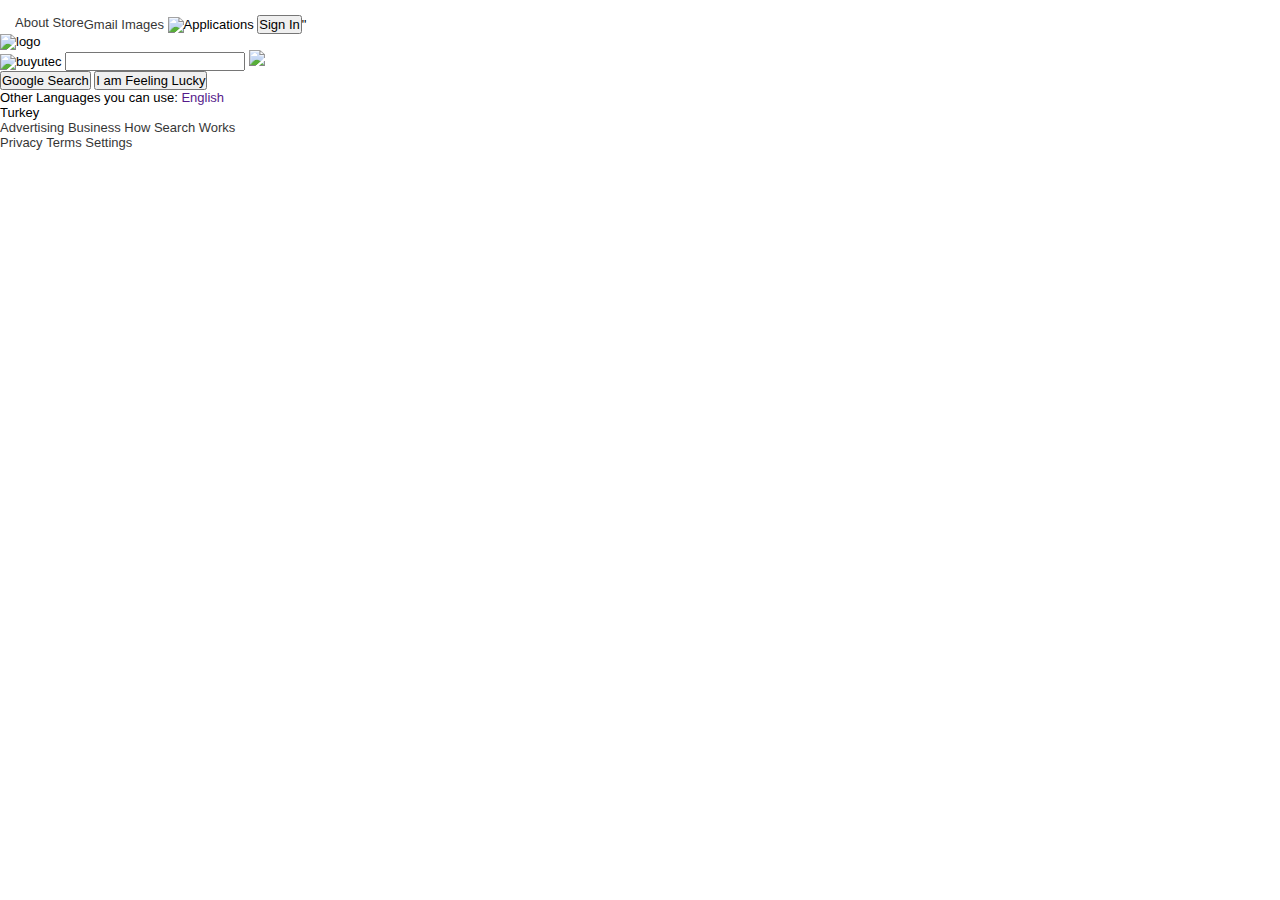
==== Googleland/index.html @ 9ee527f2 "ggoleland created" ====
<!DOCTYPE html>
<html lang="en">
<head>
    <meta charset="UTF-8">
    <meta http-equiv="X-UA-Compatible" content="IE=edge">
    <meta name="viewport" content="width=device-width, initial-scale=1.0">
    <title>GoogleLanding</title>
    <link rel="shortcut icon" href="./img/gfavicon.png" type="image/x-icon">
    <link rel="stylesheet" href="index.css">

</head>
<body>
    <header class="header">
        <ul class="header__left">
            <li><a href="">About</a></li>
            <li><a href="">Store</a></li>

        </ul>
        <ul class="header__reader"> 
            <li><a href="">Gmail</a></li>
            <li><a href="">Images</a></li>
            <li>
                <img class="header__right--appicon" src="./img/appicon.png" alt="Applications">
            </li>
            <li>
                <button class="header__right--button" type="button">Sign In</button>"
            </li>
        </ul>
    </header>
    <div class="clear"></div>
    <main class="main">
        <img class="main__logo" src="./img/googlelogo.png" alt="logo">
        <div class="main__search-bar">
            <img class="main__search-bar--magnifier" src="./img/magnifying_glass.jpg" alt="buyutec">
            <input class="main__search-bar--input" type="text">
            <a href=""><img src="./img/google_microphone.png"></a>
        </div>
        <div class="main__buttons">
            <button class="main__buttons--left">Google Search</button>
            <button class="main__buttons--right">I am Feeling Lucky</button>
        </div>
        <div>
            <p class="main__language">Other Languages you can use:
                <a href="">English</a>

            </p>
        </div>

    </main>
    <footer class="footer">
        <div class="footer__country">Turkey</div>
        <div class="footer__bottom">
            <ul class="footer__bottom--left">
                <li><a href="">Advertising</a></li>
                <li><a href="">Business</a></li>
                <li><a href="">How Search Works</a></li>
                
            </ul>

            <ul class="footer__bottom--right">
                <li><a href="">Privacy</a></li>
                <li><a href="">Terms</a></li>
                <li><a href="">Settings</a></li>
                
            </ul>


        </div>
    </footer>
</body>
</html>
---- Googleland/index.css ----
*{
    margin:0;
    padding:0;
    box-sizing:border-box;
    font-size: 13px;
    font-family: Arial, Helvetica, sans-serif;
    text-decoration: none;
    cursor:pointer;
}

body{
    width:100%;

}

.header{
    padding: 15px 15px 0 15px;
}

.header__left{
    float:left;

}

.header__right{
    float:right;

}

ul{
    list-style-type: none;

}

ul li{
    display: inline-block;
}

ul a{
    color:black;
    opacity:0.8;
    

}

a:hover{
    text-decoration:underline;
}




.main__search-bar--magnifier,
.main__search-bar--microphone{
    width:20px;
    height: 20px;

}
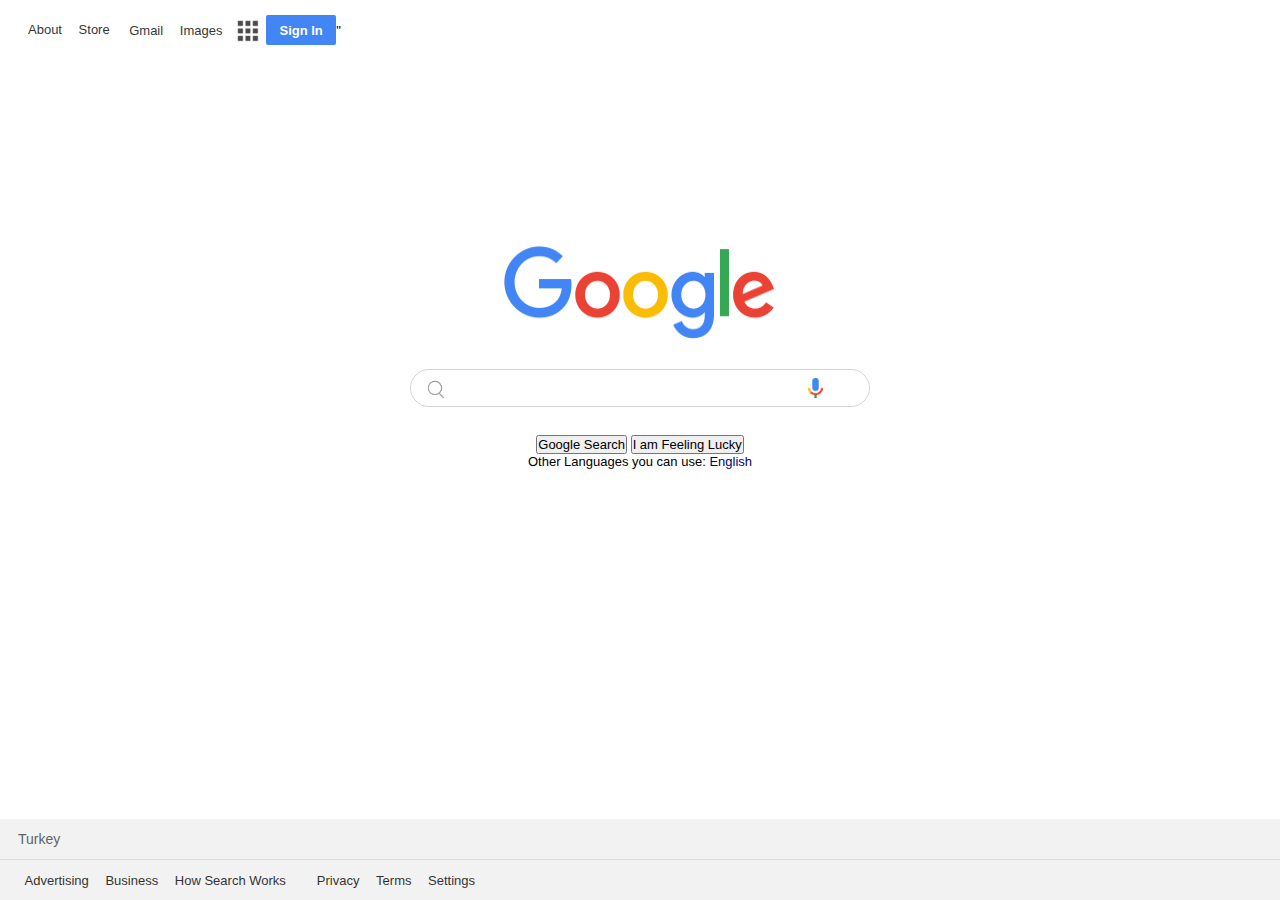
==== commit b20ab2ed: "edited" ====
--- a/Googleland/index.html
+++ b/Googleland/index.html
@@ -5,7 +5,7 @@
     <meta http-equiv="X-UA-Compatible" content="IE=edge">
     <meta name="viewport" content="width=device-width, initial-scale=1.0">
     <title>GoogleLanding</title>
-    <link rel="shortcut icon" href="./img/gfavicon.png" type="image/x-icon">
+    <link rel="shortcut icon" href="/img/gfavicon.png" type="image/x-icon">
     <link rel="stylesheet" href="index.css">
 
 </head>
@@ -20,7 +20,7 @@
             <li><a href="">Gmail</a></li>
             <li><a href="">Images</a></li>
             <li>
-                <img class="header__right--appicon" src="./img/appicon.png" alt="Applications">
+                <img class="header__right--appicon" src="/img/appicon.png" alt="Applications">
             </li>
             <li>
                 <button class="header__right--button" type="button">Sign In</button>"
@@ -29,11 +29,11 @@
     </header>
     <div class="clear"></div>
     <main class="main">
-        <img class="main__logo" src="./img/googlelogo.png" alt="logo">
+        <img class="main__logo" src="/img/googlelogo.png" alt="logo">
         <div class="main__search-bar">
-            <img class="main__search-bar--magnifier" src="./img/magnifying_glass.jpg" alt="buyutec">
+            <img class="main__search-bar--magnifier" src="/img/magnifying_glass.jpg" alt="buyutec">
             <input class="main__search-bar--input" type="text">
-            <a href=""><img src="./img/google_microphone.png"></a>
+            <a href=""><img class=main__search-bar--microphone src="/img/google_microphone.png"></a>
         </div>
         <div class="main__buttons">
             <button class="main__buttons--left">Google Search</button>
--- a/Googleland/index.css
+++ b/Googleland/index.css
@@ -5,19 +5,22 @@
     font-size: 13px;
     font-family: Arial, Helvetica, sans-serif;
     text-decoration: none;
-    cursor:pointer;
+    
 }
 
 body{
     width:100%;
+    overflow-x:scroll ;
 
 }
 
 .header{
     padding: 15px 15px 0 15px;
+    cursor:pointer;
 }
 
 .header__left{
+    margin: 0.5rem;
     float:left;
 
 }
@@ -39,6 +42,7 @@
 ul a{
     color:black;
     opacity:0.8;
+    padding:0.5rem;
     
 
 }
@@ -47,12 +51,127 @@
     text-decoration:underline;
 }
 
+.header__right--appicon{
+    vertical-align: middle;
+    opacity: 0.7;
+}
+
+.header__right--appicon:hover{
+    opacity: 1;
+}
+
+.header__right--button{
+    background-color:#4285f4;
+    border: none;
+    height: 30px;
+    width: 70px;
+    border-radius: 2px;
+    color: white;
+    font-weight: bold;
+}
+
+.header__right--button:hover{
+    box-shadow: rgb(211,211,211) 3px 3px 5px 0;
+}
+/*----------------MAIN---------------*/
+
+.main__logo{
+    width: 272px;
+    height: 95px;
+    margin: 200px auto 0;
+    display:block;
+
+}
+
+.main__search-bar{
+    width: 460px;
+    height: 38px;
+    border: 1px solid #d3d3d3;
+    border-radius: 25px;
+    margin: 28px auto;
+}
+.main__search-bar:hover{
+    box-shadow: rgb(211,211,211) 3px 3px 5px 0;
+
+}
 
 
+.main__search-bar--magnifier{
 
-.main__search-bar--magnifier,
-.main__search-bar--microphone{
-    width:20px;
-    height: 20px;
+    width:30px;
+    height: 30px;
+    margin-top: 5px;
+    vertical-align: middle;
+    margin-left: 10px;
+}
+
+.main__search-bar--input{
+    width: 350px;
+    height: 28px;
+    border: none;
+    outline: none;
+    font-size: 16px;
 
 }
+
+.main__search-bar--microphone{
+    width:15px;
+    height: 20px;
+    cursor: pointer;
+    vertical-align: middle;
+
+}
+.main__buttons{
+    text-align: center;
+}
+.main__button--left,.main__button--right{
+    width: 36px;
+    border: none;
+    background-color: #efefef;
+    border-radius: 4px;
+    padding: 0 16px;
+    margin: 11px 4px;
+
+
+}
+
+.main__button--left:hover,.main__button--right:hover{
+
+    border: 1px solid#d3d3d3;
+    cursor: pointer;
+    
+}
+.main__language {
+    text-align: center;
+}
+
+.main__language a{
+    color:#000080
+}
+
+.footer{
+    bottom: 0;
+    position: fixed;
+    background-color: #f2f2f2;
+    line-height: 40px;
+    width:100%;
+    color:#5f6368;
+
+}
+.footer__country{
+    padding-left: 18px;
+    font-size: 14px;
+
+}
+
+.footer__bottom{
+    border-top: 1px solid #dadcde;
+}
+.footer__bottom--left{
+    float:left;
+    padding-left: 18px;
+}
+.footer__bottom--right{
+    float:left;
+    padding-left: 18px;
+}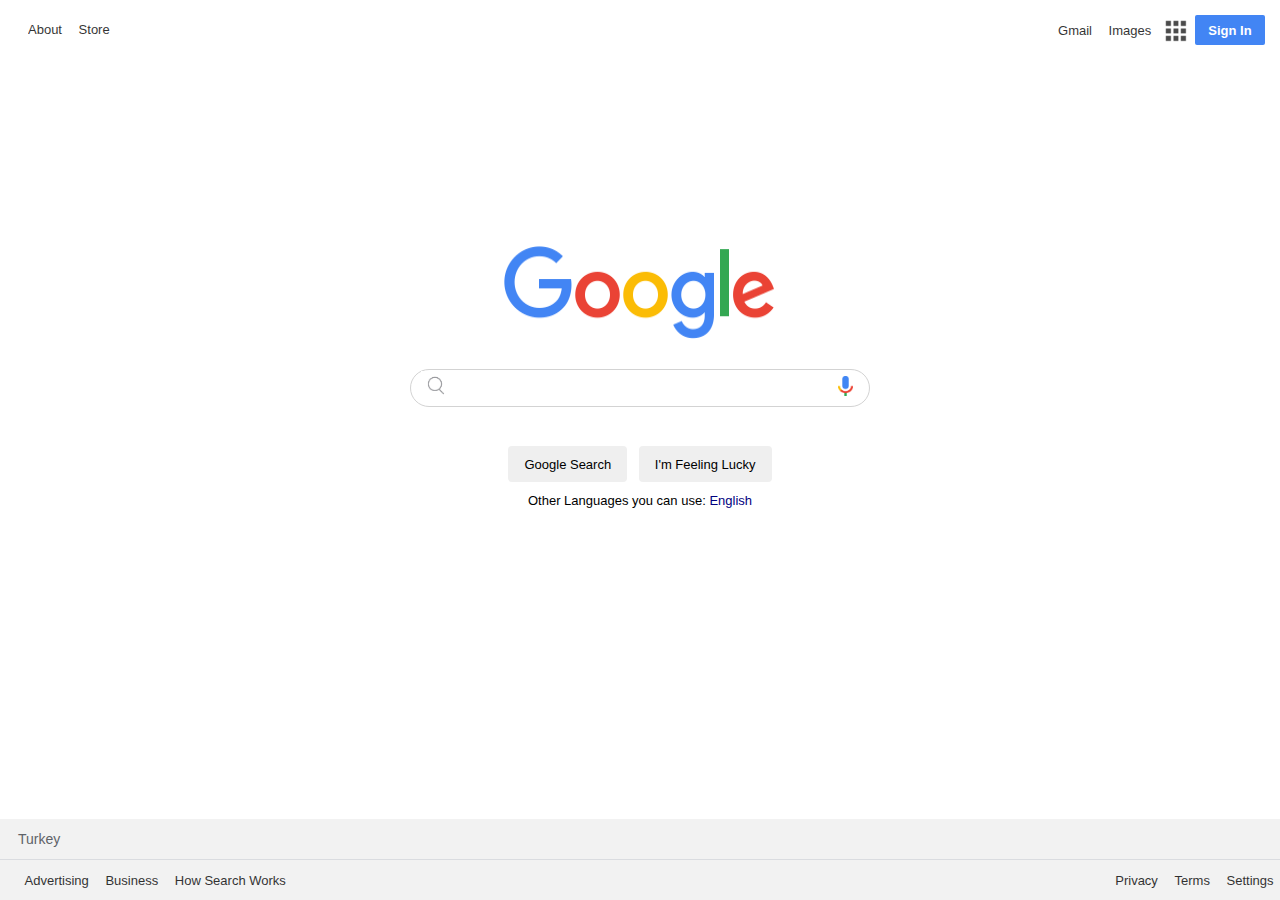
==== commit c2256bc6: "renew" ====
--- a/Googleland/index.html
+++ b/Googleland/index.html
@@ -4,49 +4,48 @@
     <meta charset="UTF-8">
     <meta http-equiv="X-UA-Compatible" content="IE=edge">
     <meta name="viewport" content="width=device-width, initial-scale=1.0">
-    <title>GoogleLanding</title>
+    <title>Çalışma Sayfası</title>
     <link rel="shortcut icon" href="/img/gfavicon.png" type="image/x-icon">
     <link rel="stylesheet" href="index.css">
-
 </head>
 <body>
+    <!-- ----------HEADER---------- -->
     <header class="header">
         <ul class="header__left">
             <li><a href="">About</a></li>
             <li><a href="">Store</a></li>
-
         </ul>
-        <ul class="header__reader"> 
+        <ul class="header__right">
             <li><a href="">Gmail</a></li>
             <li><a href="">Images</a></li>
             <li>
-                <img class="header__right--appicon" src="/img/appicon.png" alt="Applications">
+                <img class="header__right--appicon" src="/img/appicon.png" alt="Application Icon">
             </li>
             <li>
-                <button class="header__right--button" type="button">Sign In</button>"
+                <button class="header__right--button"type="button">Sign In</button>
             </li>
         </ul>
     </header>
     <div class="clear"></div>
+    <!-- --------MAIN--------------- -->
     <main class="main">
-        <img class="main__logo" src="/img/googlelogo.png" alt="logo">
+        <img class="main__logo" src="/img/googlelogo.png" alt="Logo">
         <div class="main__search-bar">
-            <img class="main__search-bar--magnifier" src="/img/magnifying_glass.jpg" alt="buyutec">
-            <input class="main__search-bar--input" type="text">
-            <a href=""><img class=main__search-bar--microphone src="/img/google_microphone.png"></a>
+            <img class="main__search-bar--magnifier" src="/img/magnifying_glass.jpg" alt="Magnify">
+            <input class="main__search-bar--input" type="search">
+            <a href=""><img class="main__search-bar--microphone" src="/img/google_microphone.png" alt="Microphone"></a>
         </div>
         <div class="main__buttons">
-            <button class="main__buttons--left">Google Search</button>
-            <button class="main__buttons--right">I am Feeling Lucky</button>
+            <button class="main__button--left">Google Search</button>
+            <button class="main__button--right">I'm Feeling Lucky</button>
         </div>
         <div>
             <p class="main__language">Other Languages you can use:
                 <a href="">English</a>
-
             </p>
         </div>
-
     </main>
+    <!-- ---------FOOTER------------------ -->
     <footer class="footer">
         <div class="footer__country">Turkey</div>
         <div class="footer__bottom">
@@ -54,18 +53,13 @@
                 <li><a href="">Advertising</a></li>
                 <li><a href="">Business</a></li>
                 <li><a href="">How Search Works</a></li>
-                
             </ul>
-
             <ul class="footer__bottom--right">
                 <li><a href="">Privacy</a></li>
                 <li><a href="">Terms</a></li>
                 <li><a href="">Settings</a></li>
-                
             </ul>
-
-
         </div>
-    </footer>
+    </footer>    
 </body>
 </html>--- a/Googleland/index.css
+++ b/Googleland/index.css
@@ -1,177 +1,142 @@
 *{
     margin:0;
     padding:0;
-    box-sizing:border-box;
+    box-sizing: border-box;
     font-size: 13px;
     font-family: Arial, Helvetica, sans-serif;
     text-decoration: none;
-    
 }
-
 body{
-    width:100%;
-    overflow-x:scroll ;
-
+    width: 100%;
+    overflow-x: scroll;
 }
-
+/* -------HEADER-------- */
 .header{
-    padding: 15px 15px 0 15px;
-    cursor:pointer;
+  padding:15px 15px 0 15px;  
+  cursor: pointer;
 }
-
 .header__left{
-    margin: 0.5rem;
+    margin:0.5rem;
     float:left;
-
 }
-
 .header__right{
     float:right;
-
 }
-
+.clear{
+    clear:both;
+}
 ul{
     list-style-type: none;
-
 }
-
 ul li{
-    display: inline-block;
+    display:inline-block;
 }
-
 ul a{
     color:black;
     opacity:0.8;
-    padding:0.5rem;
-    
-
+    padding: 0.5rem;
 }
-
 a:hover{
-    text-decoration:underline;
+    text-decoration: underline;
 }
-
 .header__right--appicon{
     vertical-align: middle;
-    opacity: 0.7;
+    opacity:0.7;
 }
-
 .header__right--appicon:hover{
-    opacity: 1;
+    opacity:1;
 }
-
 .header__right--button{
-    background-color:#4285f4;
-    border: none;
+    background-color:#4285F4;
+    border:none;
     height: 30px;
     width: 70px;
-    border-radius: 2px;
-    color: white;
+    border-radius:2px;
+    color:white;
     font-weight: bold;
 }
-
 .header__right--button:hover{
-    box-shadow: rgb(211,211,211) 3px 3px 5px 0;
+    box-shadow:rgb(211,211,211) 3px 3px 5px 0;
 }
-/*----------------MAIN---------------*/
-
+/* -------------MAIN-------------- */
 .main__logo{
-    width: 272px;
-    height: 95px;
-    margin: 200px auto 0;
-    display:block;
-
+width: 272px;
+height: 95px;
+margin:200px auto 0;
+display:block;
 }
-
 .main__search-bar{
-    width: 460px;
+    width:460px;
     height: 38px;
-    border: 1px solid #d3d3d3;
+    border:1px solid #D3D3D3;
     border-radius: 25px;
-    margin: 28px auto;
+    margin:28px auto;
 }
 .main__search-bar:hover{
-    box-shadow: rgb(211,211,211) 3px 3px 5px 0;
-
+    box-shadow: rgb(211,211,211) 3px 3px 5px 0;;
 }
-
-
 .main__search-bar--magnifier{
-
     width:30px;
     height: 30px;
-    margin-top: 5px;
     vertical-align: middle;
-    margin-left: 10px;
+    margin-left: 10px; 
 }
-
 .main__search-bar--input{
-    width: 350px;
+    width: 380px;
     height: 28px;
-    border: none;
-    outline: none;
-    font-size: 16px;
-
+    border:none;
+    outline:none;
+    font-size:16px;
 }
-
 .main__search-bar--microphone{
-    width:15px;
+    width: 15px;
     height: 20px;
     cursor: pointer;
     vertical-align: middle;
-
 }
 .main__buttons{
     text-align: center;
 }
-.main__button--left,.main__button--right{
-    width: 36px;
-    border: none;
-    background-color: #efefef;
+.main__button--left,
+.main__button--right{
+    height: 36px;
+    border:none;
+    background-color: #EFEFEF;
     border-radius: 4px;
-    padding: 0 16px;
-    margin: 11px 4px;
-
-
+    padding:0 16px;
+    margin:11px 4px;
 }
-
-.main__button--left:hover,.main__button--right:hover{
-
-    border: 1px solid#d3d3d3;
+.main__button--left:hover,
+.main__button--right:hover{
+    border:1px solid #D3D3D3;
     cursor: pointer;
-    
 }
-.main__language {
+.main__language{
     text-align: center;
 }
-
 .main__language a{
-    color:#000080
+    color:#000080;
 }
-
+/* --------------FOOTER----------- */
 .footer{
-    bottom: 0;
-    position: fixed;
-    background-color: #f2f2f2;
+    bottom:0;
+    position:fixed;
+    background-color: #F2F2F2;
     line-height: 40px;
-    width:100%;
-    color:#5f6368;
-
+    width: 100%;
+    color:#5F6368;
 }
 .footer__country{
-    padding-left: 18px;
+    padding-left:18px;
     font-size: 14px;
-
 }
-
 .footer__bottom{
-    border-top: 1px solid #dadcde;
+    border-top:1px solid #DADCE0;
 }
 .footer__bottom--left{
-    float:left;
-    padding-left: 18px;
+    float: left;
+    padding-left:18px;
 }
 .footer__bottom--right{
-    float:left;
-    padding-left: 18px;
+    float: right;
 }